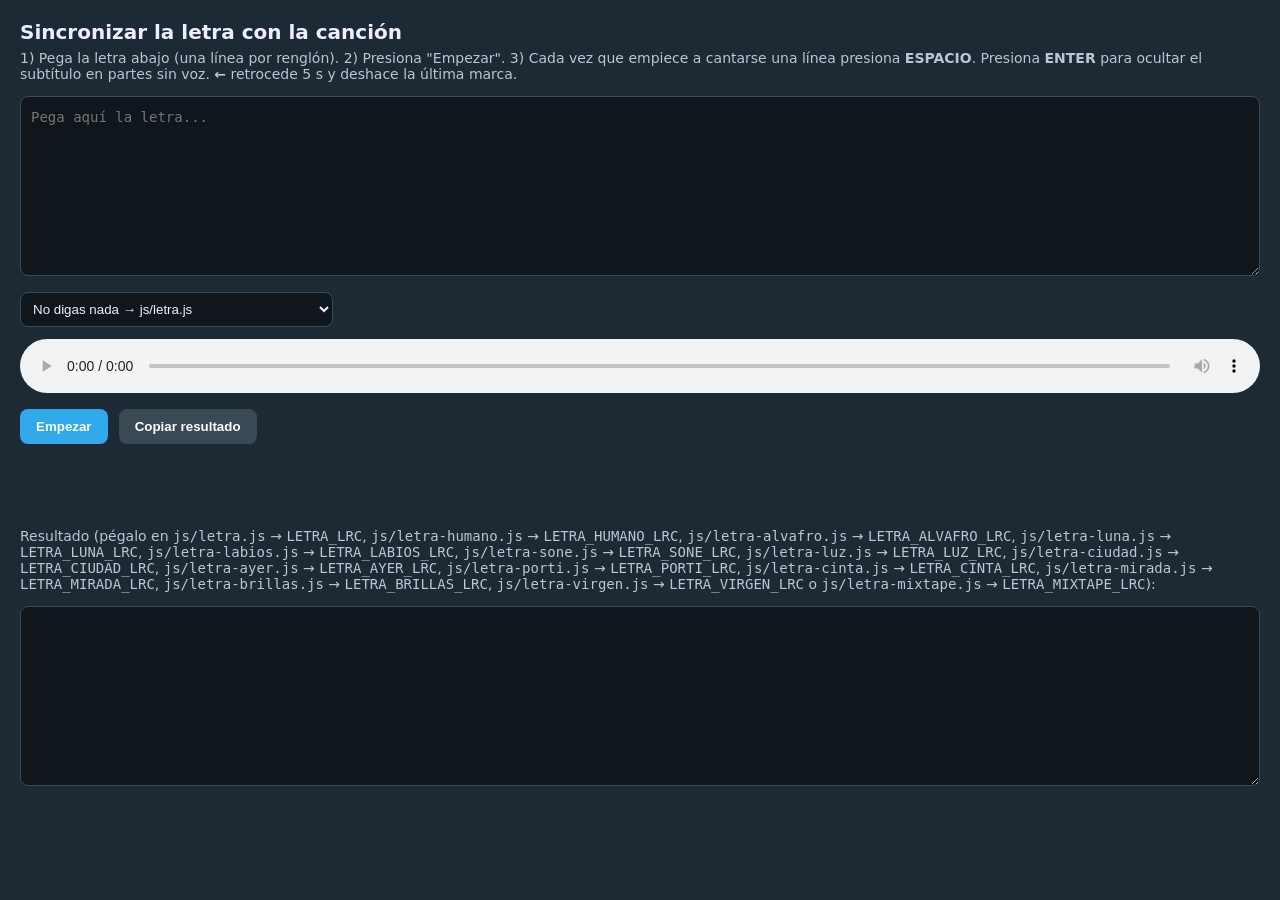
==== sincronizar.html @ ae13ed2e "utima cancion" ====
<!DOCTYPE html>
<html lang="es">
<head>
<meta charset="UTF-8">
<meta name="viewport" content="width=device-width, initial-scale=1.0">
<title>Sincronizar letra</title>
<style>
  body { font-family: system-ui, sans-serif; background: #1d2a33; color: #eef; margin: 0; padding: 20px; }
  h1 { font-size: 20px; margin: 0 0 6px; }
  p { color: #b9c7d2; margin: 4px 0 14px; font-size: 14px; }
  textarea { width: 100%; box-sizing: border-box; height: 180px; background: #0f171d; color: #eef; border: 1px solid #3a4a55; border-radius: 8px; padding: 10px; font: 14px/1.5 monospace; }
  audio { width: 100%; margin: 12px 0; }
  select { background: #0f171d; color: #eef; border: 1px solid #3a4a55; border-radius: 8px; padding: 8px; margin-top: 12px; }
  button { background: #2fa9ea; color: #fff; border: 0; border-radius: 8px; padding: 10px 16px; font-weight: 700; cursor: pointer; margin-right: 6px; }
  button.sec { background: #3a4a55; }
  #actual { font-size: 26px; font-weight: 800; min-height: 40px; margin: 14px 0 4px; }
  #siguiente { color: #8fa3b1; min-height: 22px; }
</style>
</head>
<body>
  <h1>Sincronizar la letra con la canción</h1>
  <p>1) Pega la letra abajo (una línea por renglón). 2) Presiona "Empezar". 3) Cada vez que empiece a cantarse una línea presiona <b>ESPACIO</b>. Presiona <b>ENTER</b> para ocultar el subtítulo en partes sin voz. <b>←</b> retrocede 5 s y deshace la última marca.</p>
  <textarea id="entrada" placeholder="Pega aquí la letra..."></textarea>
  <select id="cancion">
    <option value="musica/LATIN MAFIA - No digas nada (LYRIC VIDEO).mp3">No digas nada → js/letra.js</option>
    <option value="musica/LATIN MAFIA Más humano (Audio Oficial).mp3">Más humano → js/letra-humano.js</option>
    <option value="musica/Fred again.., LATIN MAFIA - Piensas En Mi.mp3">Piensas en mí → js/letra-alvafro.js</option>
    <option value="musica/Zoé - Luna (MTV Unplugged).mp3">Luna → js/letra-luna.js</option>
    <option value="musica/Labios Rotos - Zoé Letra. ♡.mp3">Labios rotos → js/letra-labios.js</option>
    <option value="musica/Soñé (Unplugged) - Zoé Letra.mp3">Soñé → js/letra-sone.js</option>
    <option value="musica/Enanitos Verdes - Luz de Día (Letra Lyrics).mp3">Luz de día → js/letra-luz.js</option>
    <option value="musica/ciudad de las luces; latin mafia letra.mp3">Ciudad de las luces → js/letra-ciudad.js</option>
    <option value="musica/Igual que ayer - Enanitos verdes Letra.mp3">Igual que ayer → js/letra-ayer.js</option>
    <option value="musica/Juanes - Es Por Ti (Official Music Video).mp3">Es por ti → js/letra-porti.js</option>
    <option value="musica/Bruno Mars - Just The Way You Are Sub. Español + Lyrics.mp3">Just the way you are → js/letra-cinta.js</option>
    <option value="musica/Frankie Valli - Can't take my eyes off of you (I Love You Baby)-[traducida sub. español].mp3">Can't take my eyes off you → js/letra-mirada.js</option>
    <option value="musica/León Larregui - Brillas (Letra).mp3">Brillas → js/letra-brillas.js</option>
    <option value="musica/Adolescent's Orquesta - Virgen (Audio Oficial).mp3">Virgen → js/letra-virgen.js</option>
    <option value="musica/LATIN MAFIA, Fred again.. - Alvafro.mp3">Alvafro → js/letra-mixtape.js</option>
  </select>
  <audio id="audio" controls src="musica/LATIN MAFIA - No digas nada (LYRIC VIDEO).mp3"></audio>
  <button id="empezar">Empezar</button>
  <button id="copiar" class="sec">Copiar resultado</button>
  <div id="actual"></div>
  <div id="siguiente"></div>
  <p>Resultado (pégalo en <code>js/letra.js</code> → <code>LETRA_LRC</code>, <code>js/letra-humano.js</code> → <code>LETRA_HUMANO_LRC</code>, <code>js/letra-alvafro.js</code> → <code>LETRA_ALVAFRO_LRC</code>, <code>js/letra-luna.js</code> → <code>LETRA_LUNA_LRC</code>, <code>js/letra-labios.js</code> → <code>LETRA_LABIOS_LRC</code>, <code>js/letra-sone.js</code> → <code>LETRA_SONE_LRC</code>, <code>js/letra-luz.js</code> → <code>LETRA_LUZ_LRC</code>, <code>js/letra-ciudad.js</code> → <code>LETRA_CIUDAD_LRC</code>, <code>js/letra-ayer.js</code> → <code>LETRA_AYER_LRC</code>, <code>js/letra-porti.js</code> → <code>LETRA_PORTI_LRC</code>, <code>js/letra-cinta.js</code> → <code>LETRA_CINTA_LRC</code>, <code>js/letra-mirada.js</code> → <code>LETRA_MIRADA_LRC</code>, <code>js/letra-brillas.js</code> → <code>LETRA_BRILLAS_LRC</code>, <code>js/letra-virgen.js</code> → <code>LETRA_VIRGEN_LRC</code> o <code>js/letra-mixtape.js</code> → <code>LETRA_MIXTAPE_LRC</code>):</p>
  <textarea id="salida" readonly></textarea>
<script>
  var audio = document.getElementById('audio'), entrada = document.getElementById('entrada'), salida = document.getElementById('salida');
  var lineas = [], i = 0, marcas = [];
  function fmt(t) {
    var m = Math.floor(t / 60), s = (t % 60).toFixed(2);
    return '[' + String(m).padStart(2, '0') + ':' + s.padStart(5, '0') + ']';
  }
  function pintar() {
    document.getElementById('actual').textContent = i > 0 && marcas.length ? marcas[marcas.length - 1].texto : '';
    document.getElementById('siguiente').textContent = i < lineas.length ? 'Siguiente: ' + lineas[i] : '(fin de la letra)';
    salida.value = marcas.map(function (m) { return fmt(m.t) + ' ' + m.texto; }).join('\n');
  }
  document.getElementById('empezar').onclick = function () {
    lineas = entrada.value.split(/\r?\n/).map(function (l) { return l.trim(); }).filter(Boolean);
    i = 0; marcas = [];
    audio.currentTime = 0; audio.play();
    pintar();
  };
  document.getElementById('cancion').onchange = function () { audio.src = this.value; };
  document.getElementById('copiar').onclick = function () { salida.select(); navigator.clipboard.writeText(salida.value); };
  document.addEventListener('keydown', function (e) {
    if (document.activeElement === entrada) return;
    if (e.code === 'Space' && i < lineas.length) { e.preventDefault(); marcas.push({ t: audio.currentTime, texto: lineas[i++] }); pintar(); }
    else if (e.code === 'Enter') { e.preventDefault(); marcas.push({ t: audio.currentTime, texto: '' }); pintar(); }
    else if (e.code === 'ArrowLeft') {
      e.preventDefault();
      var m = marcas.pop(); if (m && m.texto) i--;
      audio.currentTime = Math.max(0, (m ? m.t : audio.currentTime) - 5);
      pintar();
    }
  });
</script>
</body>
</html>
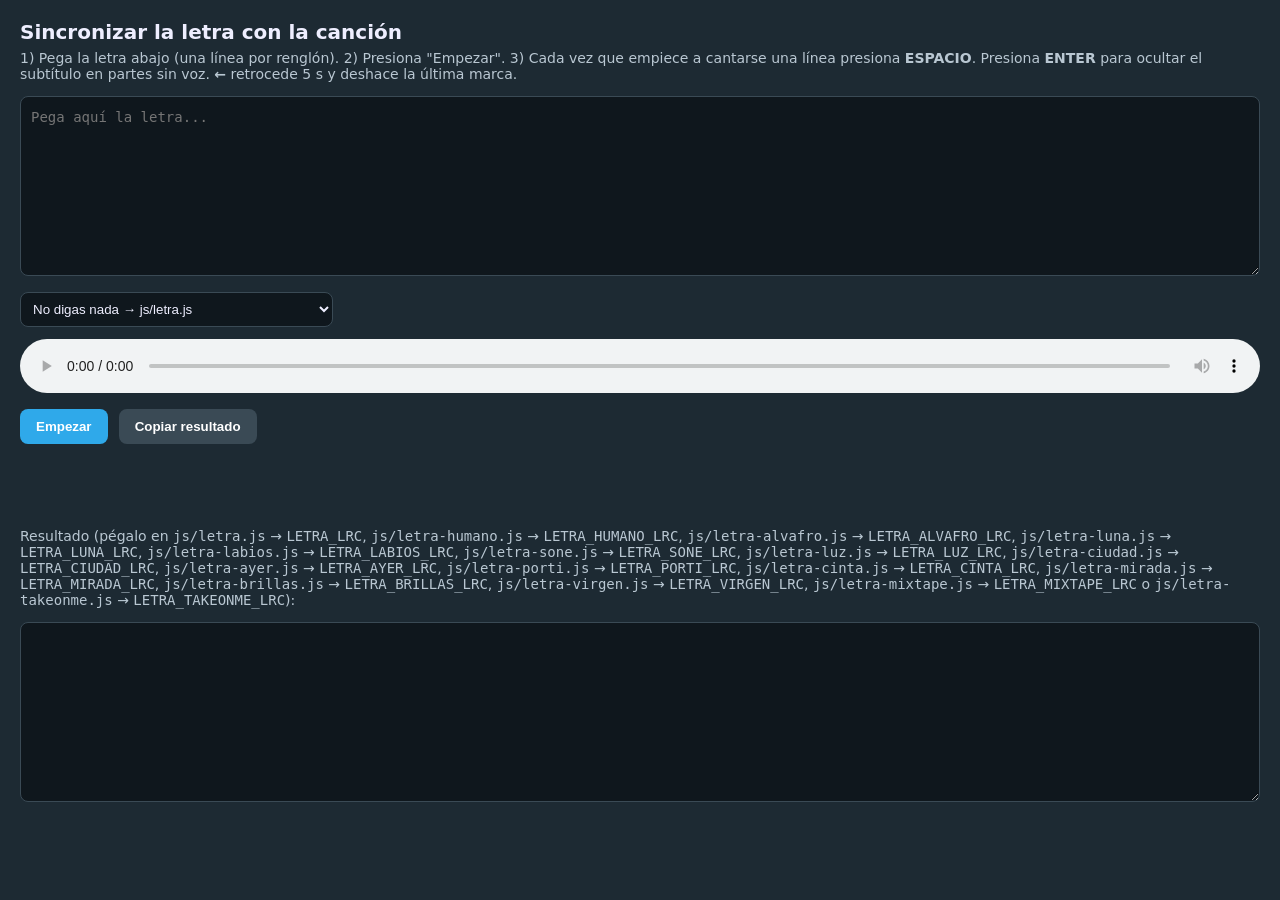
==== commit 9ad06fed: "take 0n me" ====
--- a/sincronizar.html
+++ b/sincronizar.html
@@ -37,13 +37,14 @@
     <option value="musica/León Larregui - Brillas (Letra).mp3">Brillas → js/letra-brillas.js</option>
     <option value="musica/Adolescent's Orquesta - Virgen (Audio Oficial).mp3">Virgen → js/letra-virgen.js</option>
     <option value="musica/LATIN MAFIA, Fred again.. - Alvafro.mp3">Alvafro → js/letra-mixtape.js</option>
+    <option value="musica/A-ha - Take on me(Sub Español + Lyrics).mp3">Take on me → js/letra-takeonme.js</option>
   </select>
   <audio id="audio" controls src="musica/LATIN MAFIA - No digas nada (LYRIC VIDEO).mp3"></audio>
   <button id="empezar">Empezar</button>
   <button id="copiar" class="sec">Copiar resultado</button>
   <div id="actual"></div>
   <div id="siguiente"></div>
-  <p>Resultado (pégalo en <code>js/letra.js</code> → <code>LETRA_LRC</code>, <code>js/letra-humano.js</code> → <code>LETRA_HUMANO_LRC</code>, <code>js/letra-alvafro.js</code> → <code>LETRA_ALVAFRO_LRC</code>, <code>js/letra-luna.js</code> → <code>LETRA_LUNA_LRC</code>, <code>js/letra-labios.js</code> → <code>LETRA_LABIOS_LRC</code>, <code>js/letra-sone.js</code> → <code>LETRA_SONE_LRC</code>, <code>js/letra-luz.js</code> → <code>LETRA_LUZ_LRC</code>, <code>js/letra-ciudad.js</code> → <code>LETRA_CIUDAD_LRC</code>, <code>js/letra-ayer.js</code> → <code>LETRA_AYER_LRC</code>, <code>js/letra-porti.js</code> → <code>LETRA_PORTI_LRC</code>, <code>js/letra-cinta.js</code> → <code>LETRA_CINTA_LRC</code>, <code>js/letra-mirada.js</code> → <code>LETRA_MIRADA_LRC</code>, <code>js/letra-brillas.js</code> → <code>LETRA_BRILLAS_LRC</code>, <code>js/letra-virgen.js</code> → <code>LETRA_VIRGEN_LRC</code> o <code>js/letra-mixtape.js</code> → <code>LETRA_MIXTAPE_LRC</code>):</p>
+  <p>Resultado (pégalo en <code>js/letra.js</code> → <code>LETRA_LRC</code>, <code>js/letra-humano.js</code> → <code>LETRA_HUMANO_LRC</code>, <code>js/letra-alvafro.js</code> → <code>LETRA_ALVAFRO_LRC</code>, <code>js/letra-luna.js</code> → <code>LETRA_LUNA_LRC</code>, <code>js/letra-labios.js</code> → <code>LETRA_LABIOS_LRC</code>, <code>js/letra-sone.js</code> → <code>LETRA_SONE_LRC</code>, <code>js/letra-luz.js</code> → <code>LETRA_LUZ_LRC</code>, <code>js/letra-ciudad.js</code> → <code>LETRA_CIUDAD_LRC</code>, <code>js/letra-ayer.js</code> → <code>LETRA_AYER_LRC</code>, <code>js/letra-porti.js</code> → <code>LETRA_PORTI_LRC</code>, <code>js/letra-cinta.js</code> → <code>LETRA_CINTA_LRC</code>, <code>js/letra-mirada.js</code> → <code>LETRA_MIRADA_LRC</code>, <code>js/letra-brillas.js</code> → <code>LETRA_BRILLAS_LRC</code>, <code>js/letra-virgen.js</code> → <code>LETRA_VIRGEN_LRC</code>, <code>js/letra-mixtape.js</code> → <code>LETRA_MIXTAPE_LRC</code> o <code>js/letra-takeonme.js</code> → <code>LETRA_TAKEONME_LRC</code>):</p>
   <textarea id="salida" readonly></textarea>
 <script>
   var audio = document.getElementById('audio'), entrada = document.getElementById('entrada'), salida = document.getElementById('salida');
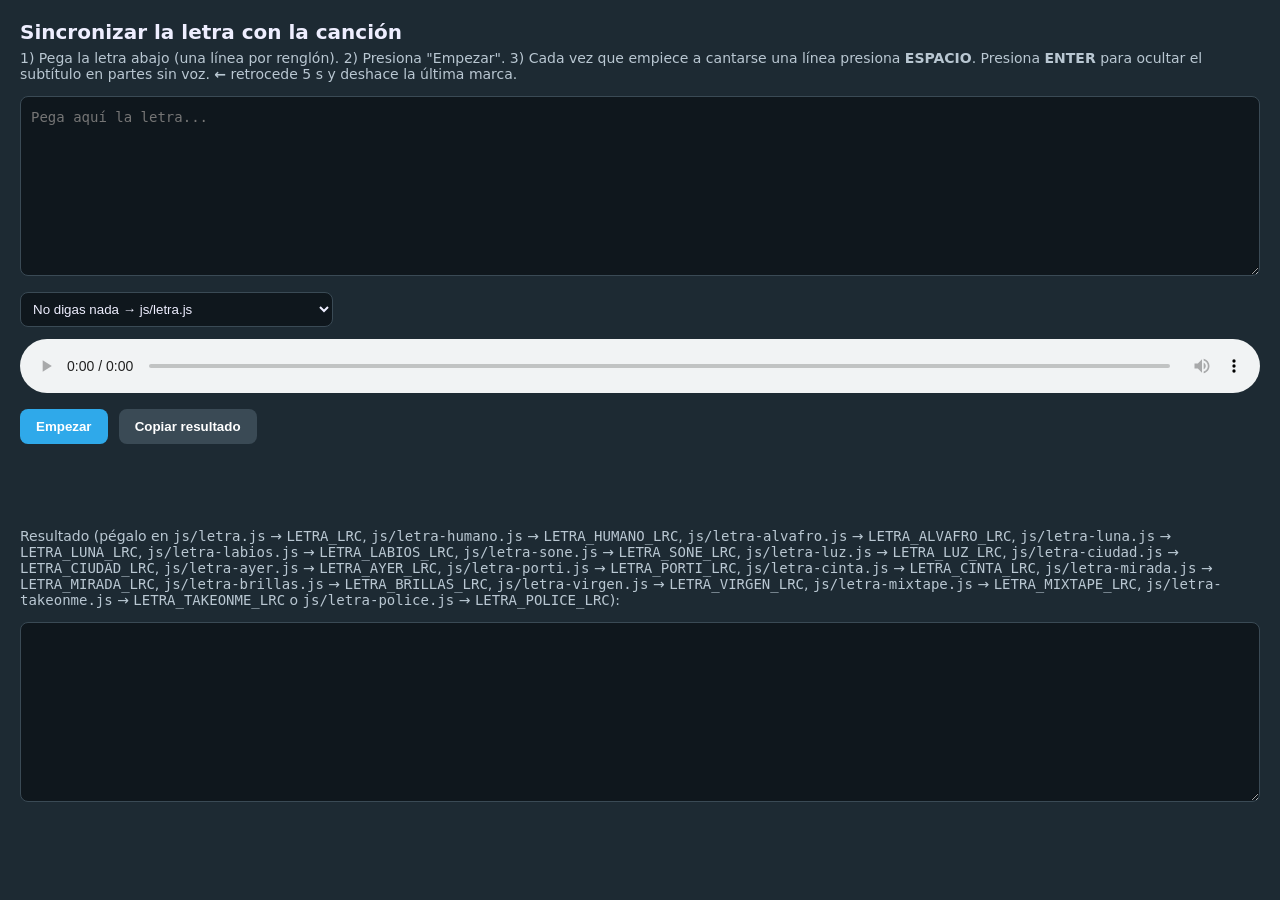
==== commit 4ebb3935: "every breath you take" ====
--- a/sincronizar.html
+++ b/sincronizar.html
@@ -38,13 +38,14 @@
     <option value="musica/Adolescent's Orquesta - Virgen (Audio Oficial).mp3">Virgen → js/letra-virgen.js</option>
     <option value="musica/LATIN MAFIA, Fred again.. - Alvafro.mp3">Alvafro → js/letra-mixtape.js</option>
     <option value="musica/A-ha - Take on me(Sub Español + Lyrics).mp3">Take on me → js/letra-takeonme.js</option>
+    <option value="musica/The Police - Every Breath You Take (Official Music Video).mp3">Every breath you take → js/letra-police.js</option>
   </select>
   <audio id="audio" controls src="musica/LATIN MAFIA - No digas nada (LYRIC VIDEO).mp3"></audio>
   <button id="empezar">Empezar</button>
   <button id="copiar" class="sec">Copiar resultado</button>
   <div id="actual"></div>
   <div id="siguiente"></div>
-  <p>Resultado (pégalo en <code>js/letra.js</code> → <code>LETRA_LRC</code>, <code>js/letra-humano.js</code> → <code>LETRA_HUMANO_LRC</code>, <code>js/letra-alvafro.js</code> → <code>LETRA_ALVAFRO_LRC</code>, <code>js/letra-luna.js</code> → <code>LETRA_LUNA_LRC</code>, <code>js/letra-labios.js</code> → <code>LETRA_LABIOS_LRC</code>, <code>js/letra-sone.js</code> → <code>LETRA_SONE_LRC</code>, <code>js/letra-luz.js</code> → <code>LETRA_LUZ_LRC</code>, <code>js/letra-ciudad.js</code> → <code>LETRA_CIUDAD_LRC</code>, <code>js/letra-ayer.js</code> → <code>LETRA_AYER_LRC</code>, <code>js/letra-porti.js</code> → <code>LETRA_PORTI_LRC</code>, <code>js/letra-cinta.js</code> → <code>LETRA_CINTA_LRC</code>, <code>js/letra-mirada.js</code> → <code>LETRA_MIRADA_LRC</code>, <code>js/letra-brillas.js</code> → <code>LETRA_BRILLAS_LRC</code>, <code>js/letra-virgen.js</code> → <code>LETRA_VIRGEN_LRC</code>, <code>js/letra-mixtape.js</code> → <code>LETRA_MIXTAPE_LRC</code> o <code>js/letra-takeonme.js</code> → <code>LETRA_TAKEONME_LRC</code>):</p>
+  <p>Resultado (pégalo en <code>js/letra.js</code> → <code>LETRA_LRC</code>, <code>js/letra-humano.js</code> → <code>LETRA_HUMANO_LRC</code>, <code>js/letra-alvafro.js</code> → <code>LETRA_ALVAFRO_LRC</code>, <code>js/letra-luna.js</code> → <code>LETRA_LUNA_LRC</code>, <code>js/letra-labios.js</code> → <code>LETRA_LABIOS_LRC</code>, <code>js/letra-sone.js</code> → <code>LETRA_SONE_LRC</code>, <code>js/letra-luz.js</code> → <code>LETRA_LUZ_LRC</code>, <code>js/letra-ciudad.js</code> → <code>LETRA_CIUDAD_LRC</code>, <code>js/letra-ayer.js</code> → <code>LETRA_AYER_LRC</code>, <code>js/letra-porti.js</code> → <code>LETRA_PORTI_LRC</code>, <code>js/letra-cinta.js</code> → <code>LETRA_CINTA_LRC</code>, <code>js/letra-mirada.js</code> → <code>LETRA_MIRADA_LRC</code>, <code>js/letra-brillas.js</code> → <code>LETRA_BRILLAS_LRC</code>, <code>js/letra-virgen.js</code> → <code>LETRA_VIRGEN_LRC</code>, <code>js/letra-mixtape.js</code> → <code>LETRA_MIXTAPE_LRC</code>, <code>js/letra-takeonme.js</code> → <code>LETRA_TAKEONME_LRC</code> o <code>js/letra-police.js</code> → <code>LETRA_POLICE_LRC</code>):</p>
   <textarea id="salida" readonly></textarea>
 <script>
   var audio = document.getElementById('audio'), entrada = document.getElementById('entrada'), salida = document.getElementById('salida');
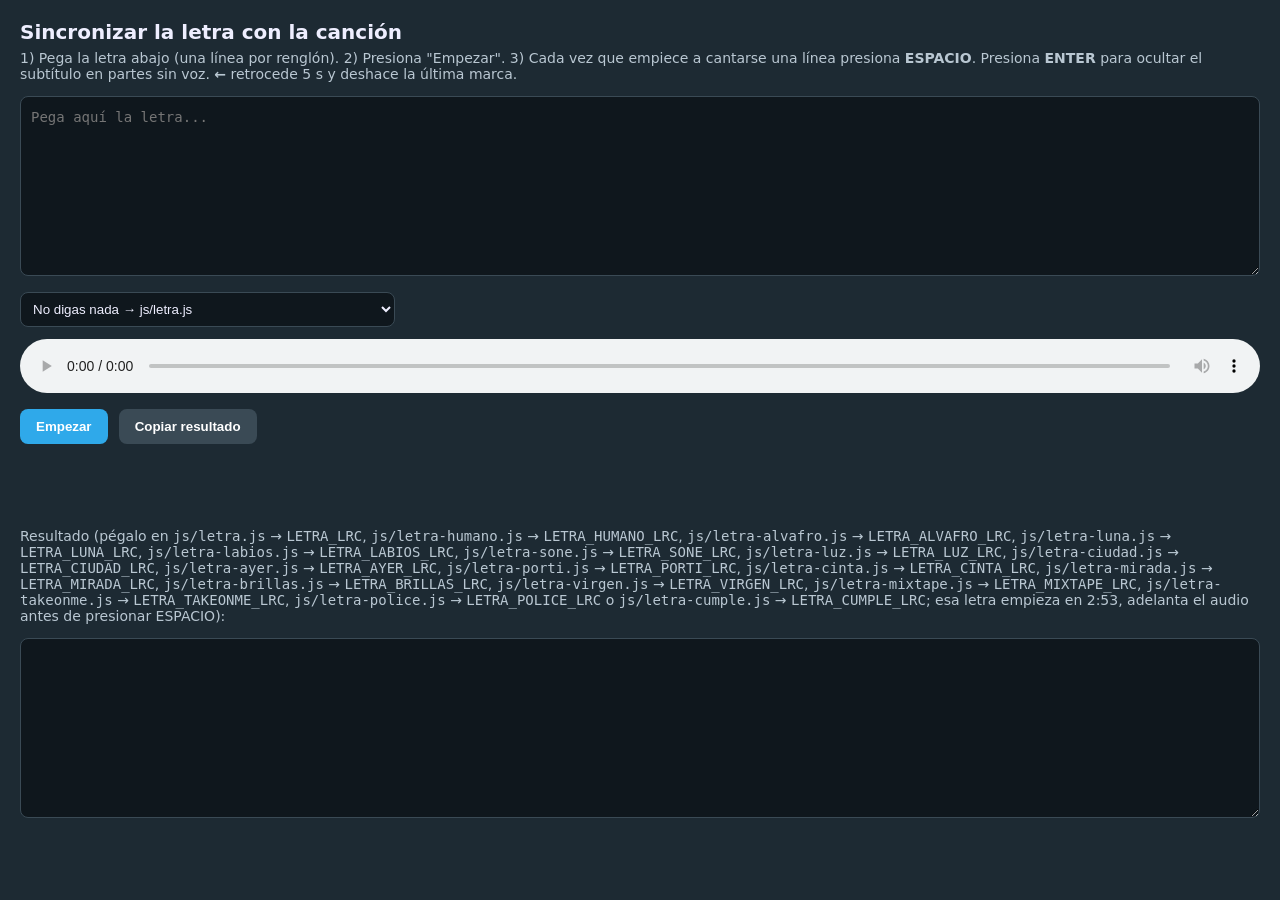
==== commit 0ce58c48: "cumple javiera: tu jardín con enanitos" ====
--- a/sincronizar.html
+++ b/sincronizar.html
@@ -39,13 +39,14 @@
     <option value="musica/LATIN MAFIA, Fred again.. - Alvafro.mp3">Alvafro → js/letra-mixtape.js</option>
     <option value="musica/A-ha - Take on me(Sub Español + Lyrics).mp3">Take on me → js/letra-takeonme.js</option>
     <option value="musica/The Police - Every Breath You Take (Official Music Video).mp3">Every breath you take → js/letra-police.js</option>
+    <option value="musica/Melendi - Tu jardín con enanitos (audio).mp3">Tu jardín con enanitos (cumple.html) → js/letra-cumple.js</option>
   </select>
   <audio id="audio" controls src="musica/LATIN MAFIA - No digas nada (LYRIC VIDEO).mp3"></audio>
   <button id="empezar">Empezar</button>
   <button id="copiar" class="sec">Copiar resultado</button>
   <div id="actual"></div>
   <div id="siguiente"></div>
-  <p>Resultado (pégalo en <code>js/letra.js</code> → <code>LETRA_LRC</code>, <code>js/letra-humano.js</code> → <code>LETRA_HUMANO_LRC</code>, <code>js/letra-alvafro.js</code> → <code>LETRA_ALVAFRO_LRC</code>, <code>js/letra-luna.js</code> → <code>LETRA_LUNA_LRC</code>, <code>js/letra-labios.js</code> → <code>LETRA_LABIOS_LRC</code>, <code>js/letra-sone.js</code> → <code>LETRA_SONE_LRC</code>, <code>js/letra-luz.js</code> → <code>LETRA_LUZ_LRC</code>, <code>js/letra-ciudad.js</code> → <code>LETRA_CIUDAD_LRC</code>, <code>js/letra-ayer.js</code> → <code>LETRA_AYER_LRC</code>, <code>js/letra-porti.js</code> → <code>LETRA_PORTI_LRC</code>, <code>js/letra-cinta.js</code> → <code>LETRA_CINTA_LRC</code>, <code>js/letra-mirada.js</code> → <code>LETRA_MIRADA_LRC</code>, <code>js/letra-brillas.js</code> → <code>LETRA_BRILLAS_LRC</code>, <code>js/letra-virgen.js</code> → <code>LETRA_VIRGEN_LRC</code>, <code>js/letra-mixtape.js</code> → <code>LETRA_MIXTAPE_LRC</code>, <code>js/letra-takeonme.js</code> → <code>LETRA_TAKEONME_LRC</code> o <code>js/letra-police.js</code> → <code>LETRA_POLICE_LRC</code>):</p>
+  <p>Resultado (pégalo en <code>js/letra.js</code> → <code>LETRA_LRC</code>, <code>js/letra-humano.js</code> → <code>LETRA_HUMANO_LRC</code>, <code>js/letra-alvafro.js</code> → <code>LETRA_ALVAFRO_LRC</code>, <code>js/letra-luna.js</code> → <code>LETRA_LUNA_LRC</code>, <code>js/letra-labios.js</code> → <code>LETRA_LABIOS_LRC</code>, <code>js/letra-sone.js</code> → <code>LETRA_SONE_LRC</code>, <code>js/letra-luz.js</code> → <code>LETRA_LUZ_LRC</code>, <code>js/letra-ciudad.js</code> → <code>LETRA_CIUDAD_LRC</code>, <code>js/letra-ayer.js</code> → <code>LETRA_AYER_LRC</code>, <code>js/letra-porti.js</code> → <code>LETRA_PORTI_LRC</code>, <code>js/letra-cinta.js</code> → <code>LETRA_CINTA_LRC</code>, <code>js/letra-mirada.js</code> → <code>LETRA_MIRADA_LRC</code>, <code>js/letra-brillas.js</code> → <code>LETRA_BRILLAS_LRC</code>, <code>js/letra-virgen.js</code> → <code>LETRA_VIRGEN_LRC</code>, <code>js/letra-mixtape.js</code> → <code>LETRA_MIXTAPE_LRC</code>, <code>js/letra-takeonme.js</code> → <code>LETRA_TAKEONME_LRC</code>, <code>js/letra-police.js</code> → <code>LETRA_POLICE_LRC</code> o <code>js/letra-cumple.js</code> → <code>LETRA_CUMPLE_LRC</code>; esa letra empieza en 2:53, adelanta el audio antes de presionar ESPACIO):</p>
   <textarea id="salida" readonly></textarea>
 <script>
   var audio = document.getElementById('audio'), entrada = document.getElementById('entrada'), salida = document.getElementById('salida');
